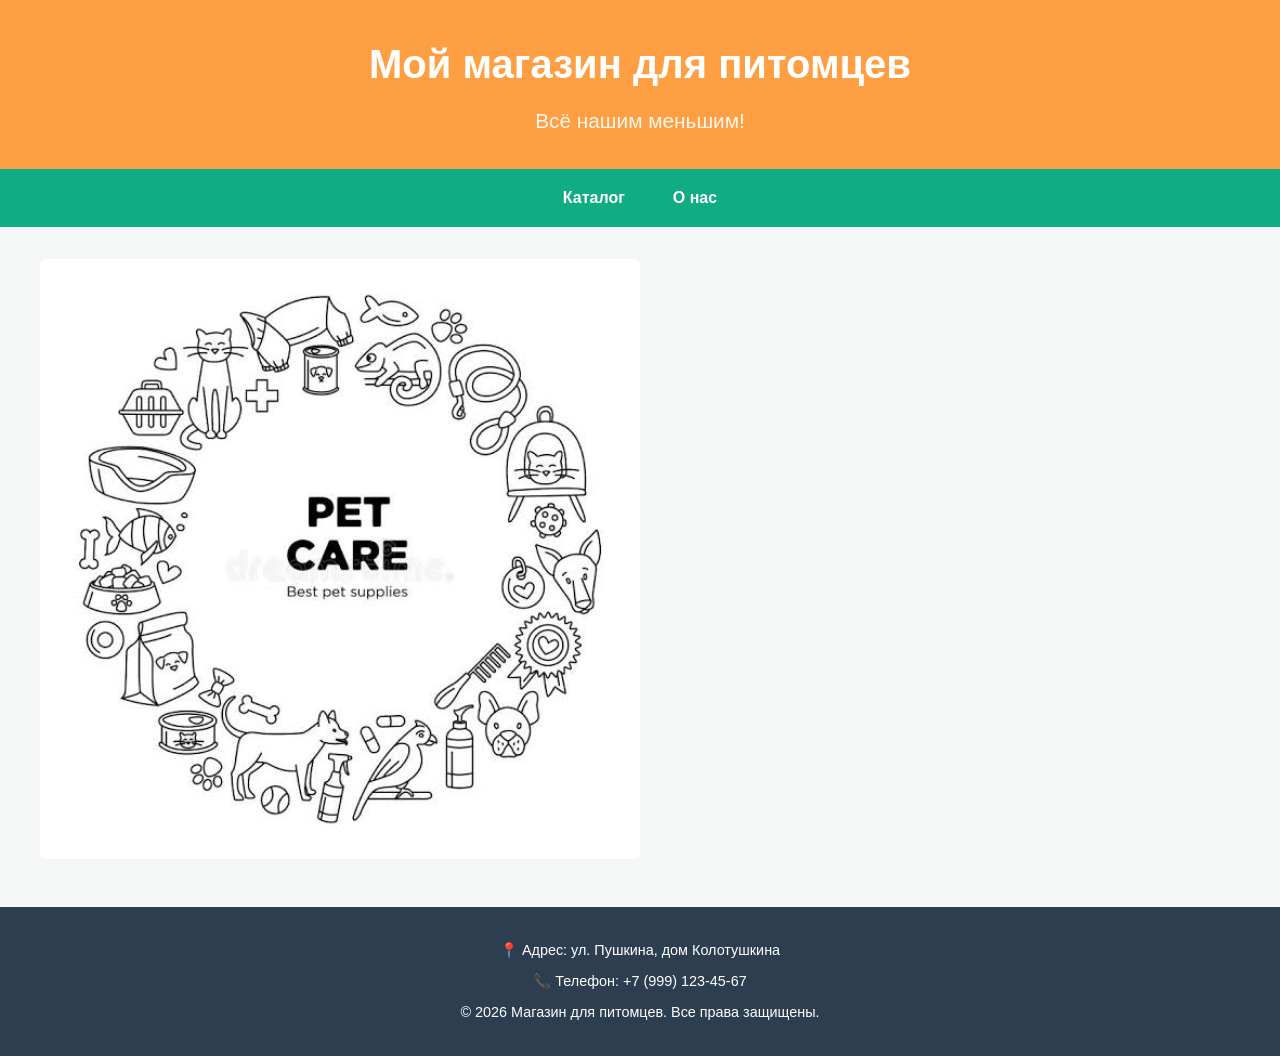
==== index.html @ 80002a05 "Added site" ====
<!DOCTYPE html>
<html lang="en">
<head>
    <meta charset="UTF-8">
    <meta name="viewport" content="width=device-width, initial-scale=1.0">
    <title>Pet Shop</title>
    <link rel="stylesheet" href="./css/style.css">
</head>
<body>

    <header>
        <h1>Мой магазин для питомцев</h1>
        <h2>Всё нашим меньшим!</h2>
    </header>

    <nav>
        <a href="./catalog.html"">Каталог</a>
        <a href="./about.html">О нас</a>
    </nav>

    <main>
        <img src="./img/pet_care.png" alt="" class="product-image">
    </main>

    <footer id="contacts">
        <p>📍 Адрес: ул. Пушкина, дом Колотушкина</p>
        <p>📞 Телефон: +7 (999) 123-45-67</p>
        <p>&copy; 2026 Магазин для питомцев. Все права защищены.</p>
    </footer>

    <script src="./script.js"></script>
</body>
</html>
---- css/style.css ----
/* Общие стили для страницы */
body {
    font-family: 'Segoe UI', Tahoma, Geneva, Verdana, sans-serif;
    margin: 0;
    padding: 0;
    background-color: #f4f7f6;
    color: #333;
    line-height: 1.6;
}

/* Шапка сайта */
header {
    background-color: #ff9f43;
    color: white;
    text-align: center;
    padding: 2rem 1rem;
}

header h1 {
    margin: 0;
    font-size: 2.5rem;
}

header h2 {
    margin: 0.5rem 0 0 0;
    font-weight: 300;
    font-size: 1.3rem;
    opacity: 0.9;
}

/* Навигация */
nav {
    background-color: #10ac84;
    display: flex;
    justify-content: center;
    padding: 0.5rem;
}

nav a {
    color: white;
    text-decoration: none;
    padding: 0.5rem 1.5rem;
    font-weight: bold;
    transition: background 0.3s;
}

nav a:hover {
    background-color: #0ed2a1;
    border-radius: 4px;
}

/* Основной контент */
main {
    max-width: 1200px;
    margin: 2rem auto;
    padding: 0 1rem;
}

h3 {
    color: #2c3e50;
    border-bottom: 2px solid #ff9f43;
    padding-bottom: 0.5rem;
}

/* Сетка товаров */
.product-grid {
    display: grid;
    grid-template-columns: repeat(auto-fit, minmax(250px, 1fr));
    gap: 1.5rem;
    margin-top: 1.5rem;
}

/* Карточка товара */
.product-card {
    background: white;
    border-radius: 8px;
    padding: 1.5rem;
    text-align: center;
    box-shadow: 0 4px 6px rgba(0,0,0,0.05);
    transition: transform 0.2s;
}

.product-card:hover {
    transform: translateY(-5px);
}

.product-image {
    font-size: 4rem;
    margin-bottom: 1rem;
}

.product-card h4 {
    margin: 0.5rem 0;
    color: #2c3e50;
}

.price {
    font-size: 1.2rem;
    font-weight: bold;
    color: #10ac84;
    margin: 0.5rem 0 1rem 0;
}

.buy-btn {
    background-color: #ff9f43;
    color: white;
    border: none;
    padding: 0.6rem 1.5rem;
    font-size: 1rem;
    border-radius: 4px;
    cursor: pointer;
    width: 100%;
    transition: background 0.2s;
}

.buy-btn:hover {
    background-color: #ee5253;
}

/* Секция "О нас" */
.about-section {
    background: white;
    padding: 1.5rem;
    border-radius: 8px;
    margin-top: 3rem;
    box-shadow: 0 4px 6px rgba(0,0,0,0.05);
}

/* Подвал сайта */
footer {
    background-color: #2c3e50;
    color: white;
    text-align: center;
    padding: 1.5rem 1rem;
    margin-top: 3rem;
    font-size: 0.9rem;
}

footer p {
    margin: 0.5rem 0;
}

.back-btn {
    display: inline-flex;
    align-items: center;
    justify-content: center;
    background-color: transparent;
    color: #10ac84;
    border: 2px solid #10ac84;
    padding: 0.5rem 1.2rem;
    font-size: 0.95rem;
    font-weight: bold;
    border-radius: 4px;
    cursor: pointer;
    text-decoration: none;
    transition: all 0.2s ease-in-out;
}

.back-btn:hover {
    background-color: #10ac84;
    color: white;
    transform: translateX(-3px);
}

.back-btn::before {
    content: "←";
    margin-right: 8px;
    font-size: 1.1rem;
}

/* Обновленный контейнер для картинки товара */
.product-image {
    width: 50%;
    height: 50%;        /* Фиксированная высота для выравнивания сетки */
    overflow: hidden;     /* Скрывает всё, что выходит за границы */
    border-radius: 6px;   /* Мягкие скругленные углы */
    background-color: #f4f7f6; /* Фон на случай, если картинка долго грузится */
    margin-bottom: 1rem;
    display: flex;
    align-items: center;
    justify-content: center;
}

/* Стили для самого тега img внутри карточки */
.product-image img {
    width: 100%;
    height: 100%;
    object-fit: cover;    /* Картинка заполняет блок без искажения пропорций */
    transition: transform 0.3s ease; /* Плавный эффект при наведении */
}
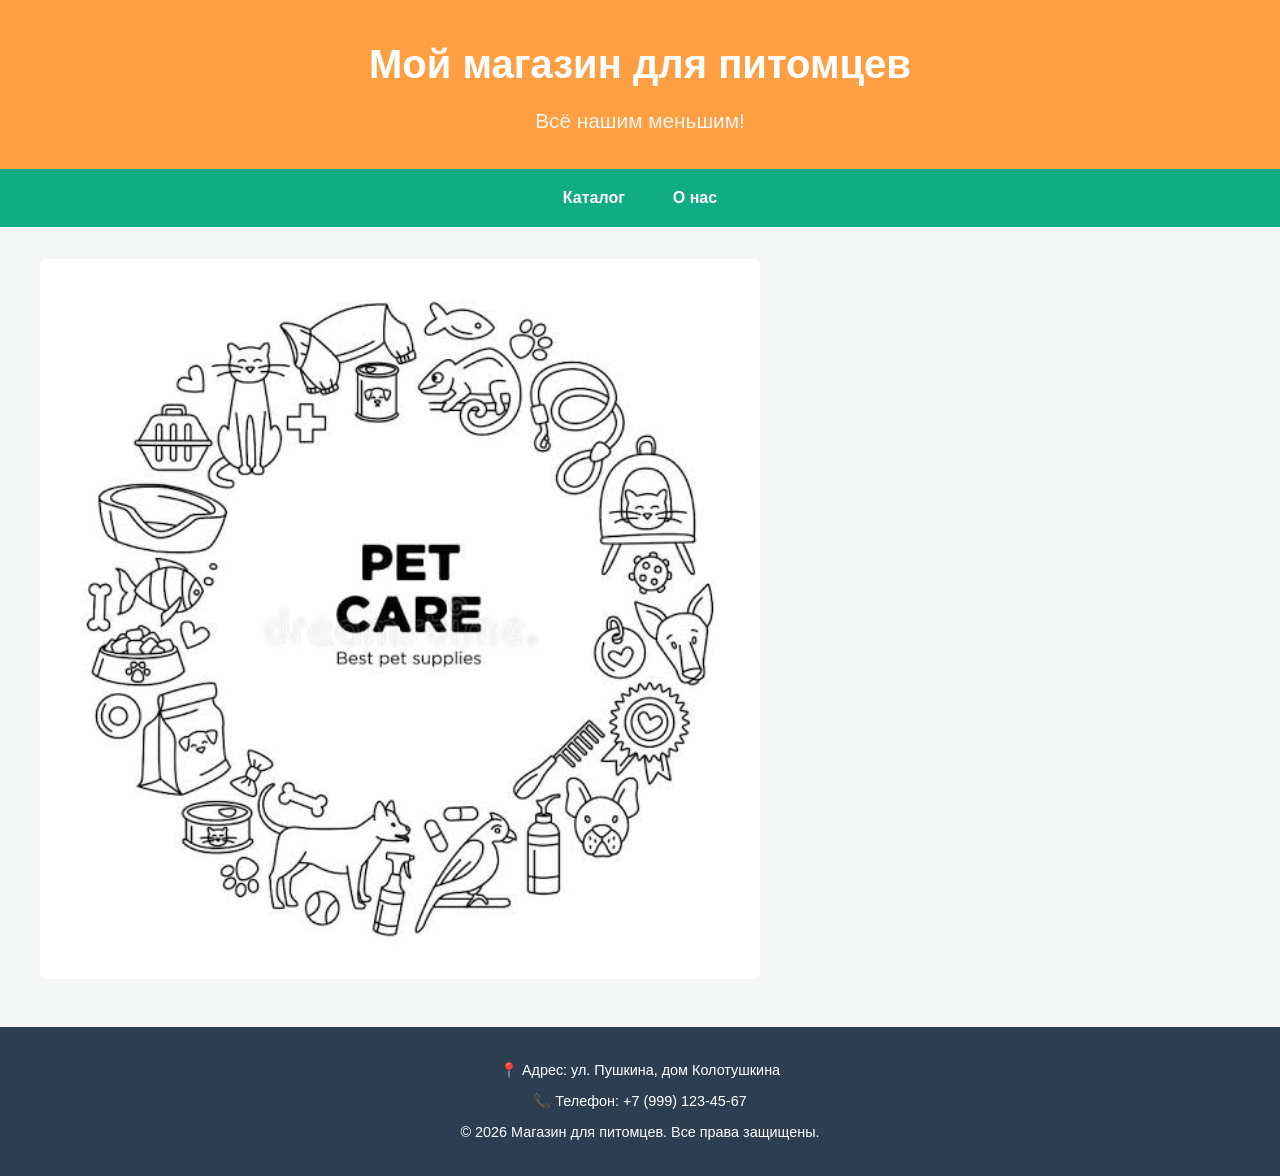
==== commit f820271f: "Updated site" ====
--- a/index.html
+++ b/index.html
@@ -19,7 +19,7 @@
     </nav>
 
     <main>
-        <img src="./img/pet_care.png" alt="" class="product-image">
+        <img src="./img/pet_care.png" alt="" class="main-image">
     </main>
 
     <footer id="contacts">
--- a/css/style.css
+++ b/css/style.css
@@ -169,9 +169,9 @@
 }
 
 /* Обновленный контейнер для картинки товара */
-.product-image {
-    width: 50%;
-    height: 50%;        /* Фиксированная высота для выравнивания сетки */
+.main-image {
+    width: 60%;
+    height: 60%;        /* Фиксированная высота для выравнивания сетки */
     overflow: hidden;     /* Скрывает всё, что выходит за границы */
     border-radius: 6px;   /* Мягкие скругленные углы */
     background-color: #f4f7f6; /* Фон на случай, если картинка долго грузится */
@@ -179,12 +179,11 @@
     display: flex;
     align-items: center;
     justify-content: center;
+    text-align: center;
 }
 
 /* Стили для самого тега img внутри карточки */
-.product-image img {
+.main-image img {
     width: 100%;
     height: 100%;
-    object-fit: cover;    /* Картинка заполняет блок без искажения пропорций */
-    transition: transform 0.3s ease; /* Плавный эффект при наведении */
 }
